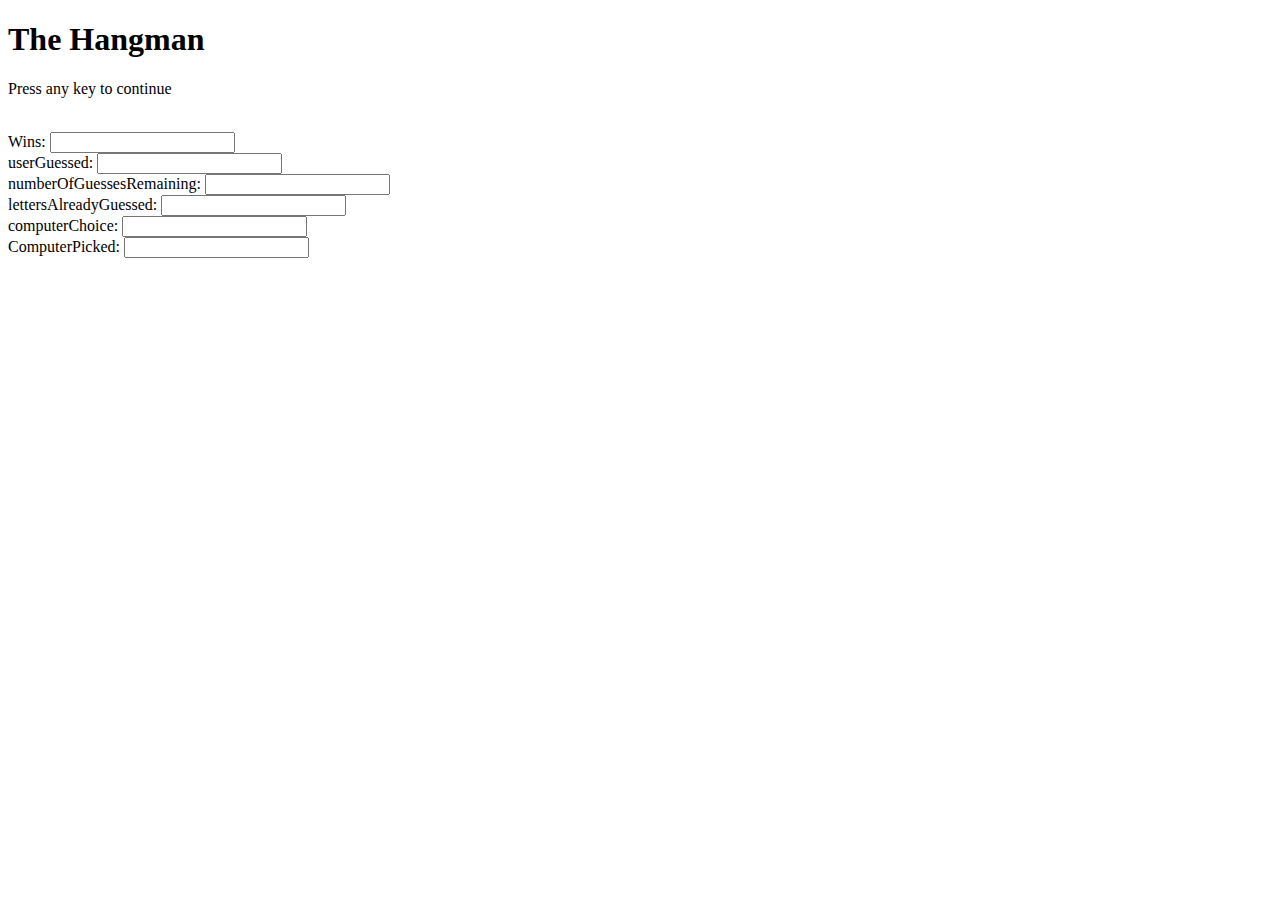
==== index.html @ 869b7219 "Initial changes" ====
<!DOCTYPE html>
<html>
<head>
    <title>The Hangman</title>
    <script src="assets/javascript/game.js"></script>
</head>
<body>
<div id="Hangman">

<h1>The Hangman</h1>
<p>Press any key to continue</p>


<br>
        Wins: <input type="text" id="wins" value=""><br>
        userGuessed: <input type="text" id="userGuessed" value=""><br>
        numberOfGuessesRemaining: <input type="text" id="numberOfGuessesRemaining" value=""><br>
        lettersAlreadyGuessed: <input type="text" id="lettersAlreadyGuessed" value=""><br>
        computerChoice: <input type="text" id="computerChoice" value=""><br>
        ComputerPicked: <input type="text" id="ComputerPicked" value=""><br>


</body>
</html>
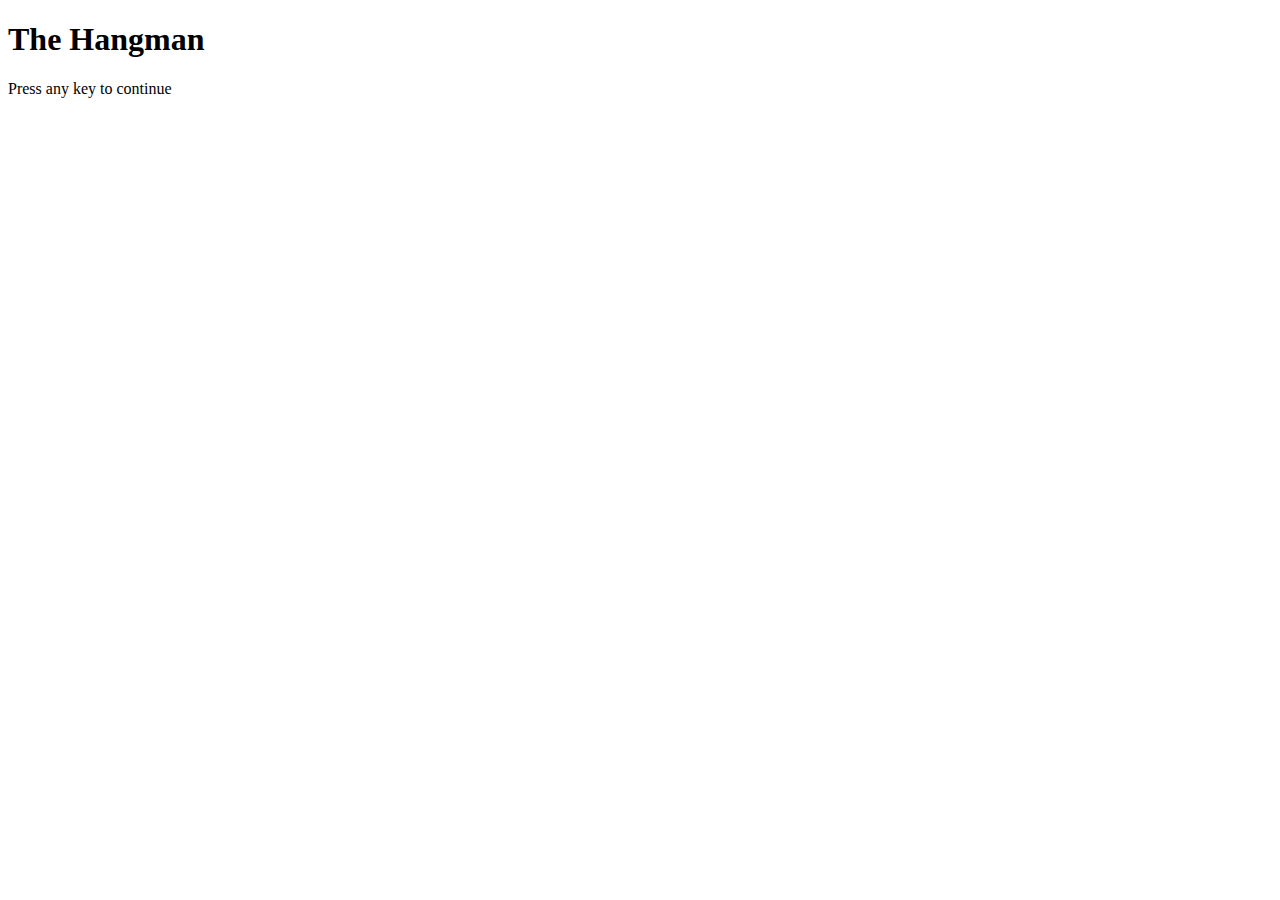
==== commit 7661416d: "Added html and game js after adding reset" ====
--- a/index.html
+++ b/index.html
@@ -10,15 +10,16 @@
 <h1>The Hangman</h1>
 <p>Press any key to continue</p>
 
-
-<br>
-        Wins: <input type="text" id="wins" value=""><br>
+ 
+       <!-- Wins: <input type="text" id="wins" value=""><br>
         userGuessed: <input type="text" id="userGuessed" value=""><br>
         numberOfGuessesRemaining: <input type="text" id="numberOfGuessesRemaining" value=""><br>
         lettersAlreadyGuessed: <input type="text" id="lettersAlreadyGuessed" value=""><br>
         computerChoice: <input type="text" id="computerChoice" value=""><br>
-        ComputerPicked: <input type="text" id="ComputerPicked" value=""><br>
+        ComputerPicked: <input type="text" id="ComputerPicked" value=""><br>-->
+
+
 
 
 </body>
-</html>+</html>
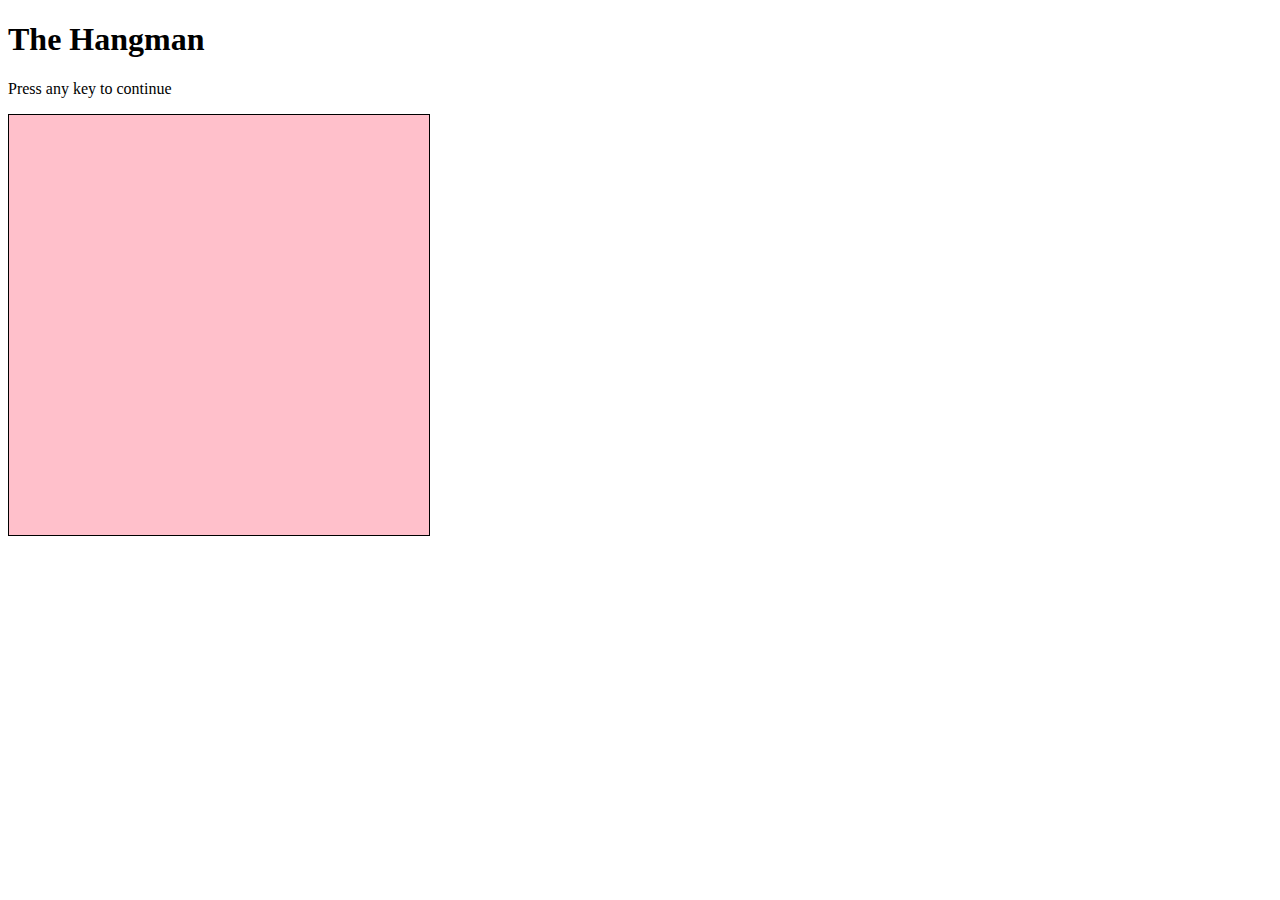
==== commit b3d2bc58: "Hangman drawing added" ====
--- a/index.html
+++ b/index.html
@@ -3,8 +3,9 @@
 <head>
     <title>The Hangman</title>
     <script src="assets/javascript/game.js"></script>
+    <link rel="stylesheet" type="text/css" href="assets/css/style.css">
 </head>
-<body>
+<body onload="addParts();">
 <div id="Hangman">
 
 <h1>The Hangman</h1>
@@ -18,8 +19,9 @@
         computerChoice: <input type="text" id="computerChoice" value=""><br>
         ComputerPicked: <input type="text" id="ComputerPicked" value=""><br>-->
 
+</div>
 
-
+<canvas id="hangmanDrawing" width="400" height="400"></canvas>
 
 </body>
 </html>
--- a/assets/css/style.css
+++ b/assets/css/style.css
@@ -0,0 +1,10 @@
+#hangmanDrawing{
+
+	background-color: pink;
+}
+
+canvas{
+
+	border: 1px solid black;
+	padding: 10px;
+}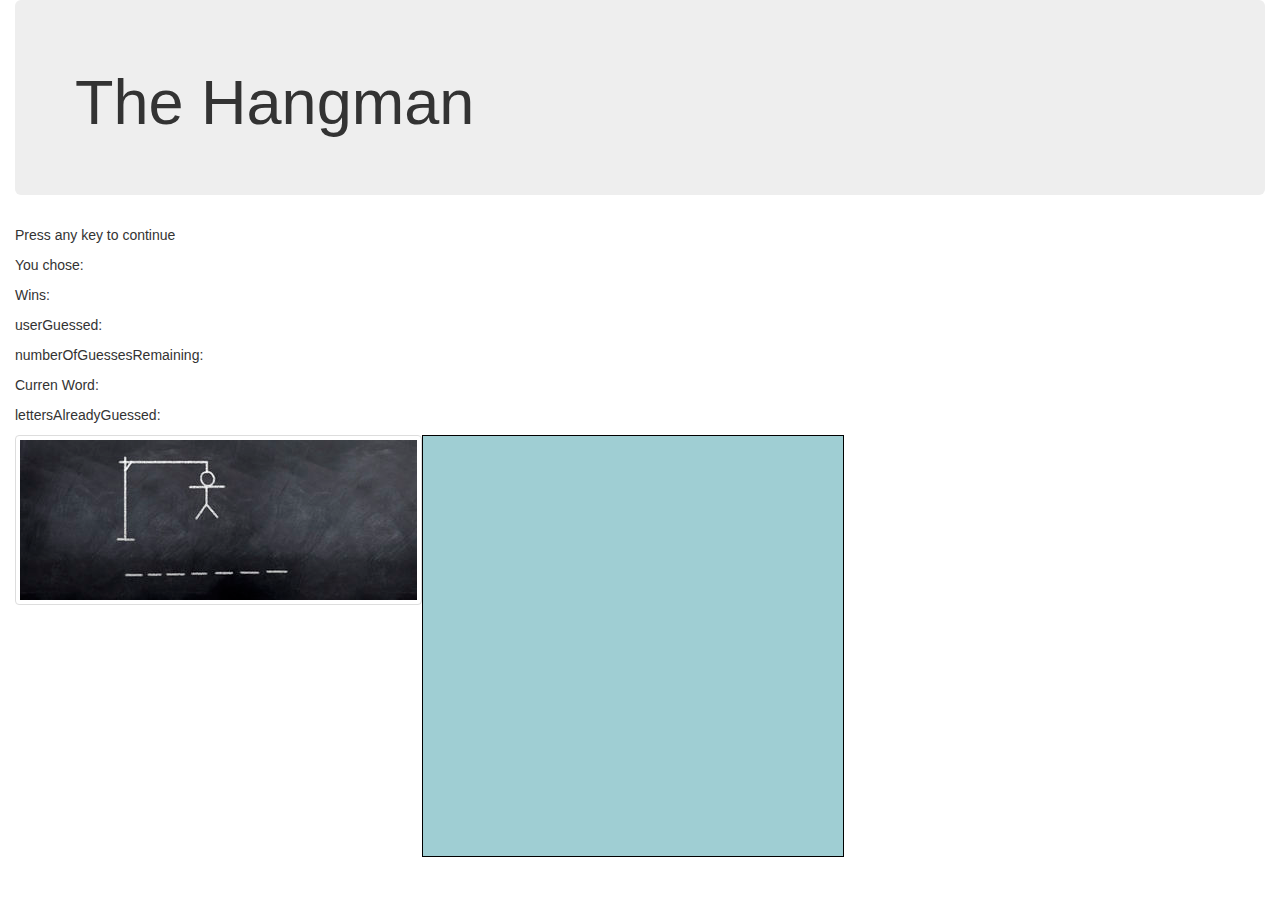
==== commit b2a25548: "Hangman changes for images and functions restructured" ====
--- a/index.html
+++ b/index.html
@@ -4,24 +4,34 @@
     <title>The Hangman</title>
     <script src="assets/javascript/game.js"></script>
     <link rel="stylesheet" type="text/css" href="assets/css/style.css">
+    <link rel="stylesheet" href="https://maxcdn.bootstrapcdn.com/bootstrap/3.3.6/css/bootstrap.min.css">
 </head>
-<body onload="addParts();">
+
+<body  onload="addParts();">
+
+<div class="container-fluid">
+<div class="jumbotron">
+<h1>The Hangman</h1>
+
+</div>
+<p>Press any key to continue</p>
 <div id="Hangman">
 
-<h1>The Hangman</h1>
-<p>Press any key to continue</p>
 
- 
-       <!-- Wins: <input type="text" id="wins" value=""><br>
-        userGuessed: <input type="text" id="userGuessed" value=""><br>
-        numberOfGuessesRemaining: <input type="text" id="numberOfGuessesRemaining" value=""><br>
-        lettersAlreadyGuessed: <input type="text" id="lettersAlreadyGuessed" value=""><br>
-        computerChoice: <input type="text" id="computerChoice" value=""><br>
-        ComputerPicked: <input type="text" id="ComputerPicked" value=""><br>-->
+
+		<p>You chose:</p>
+		<p>Wins:</p>
+        <p>userGuessed: </p>
+        <p>numberOfGuessesRemaining: </p>
+        <p>Curren Word: </p>
+        <p>lettersAlreadyGuessed:</p>
+       
+
 
 </div>
 
+<img src="assets/images/hangman.jpg" class="img-thumbnail pull-left img-responsive">
 <canvas id="hangmanDrawing" width="400" height="400"></canvas>
-
+</div>
 </body>
 </html>
--- a/assets/css/style.css
+++ b/assets/css/style.css
@@ -1,10 +1,18 @@
 #hangmanDrawing{
 
-	background-color: pink;
+	background-color: #9fced3;
+	
 }
 
 canvas{
 
 	border: 1px solid black;
 	padding: 10px;
+	background-image: url()
+}
+
+
+
+.text{
+	color: white;
 }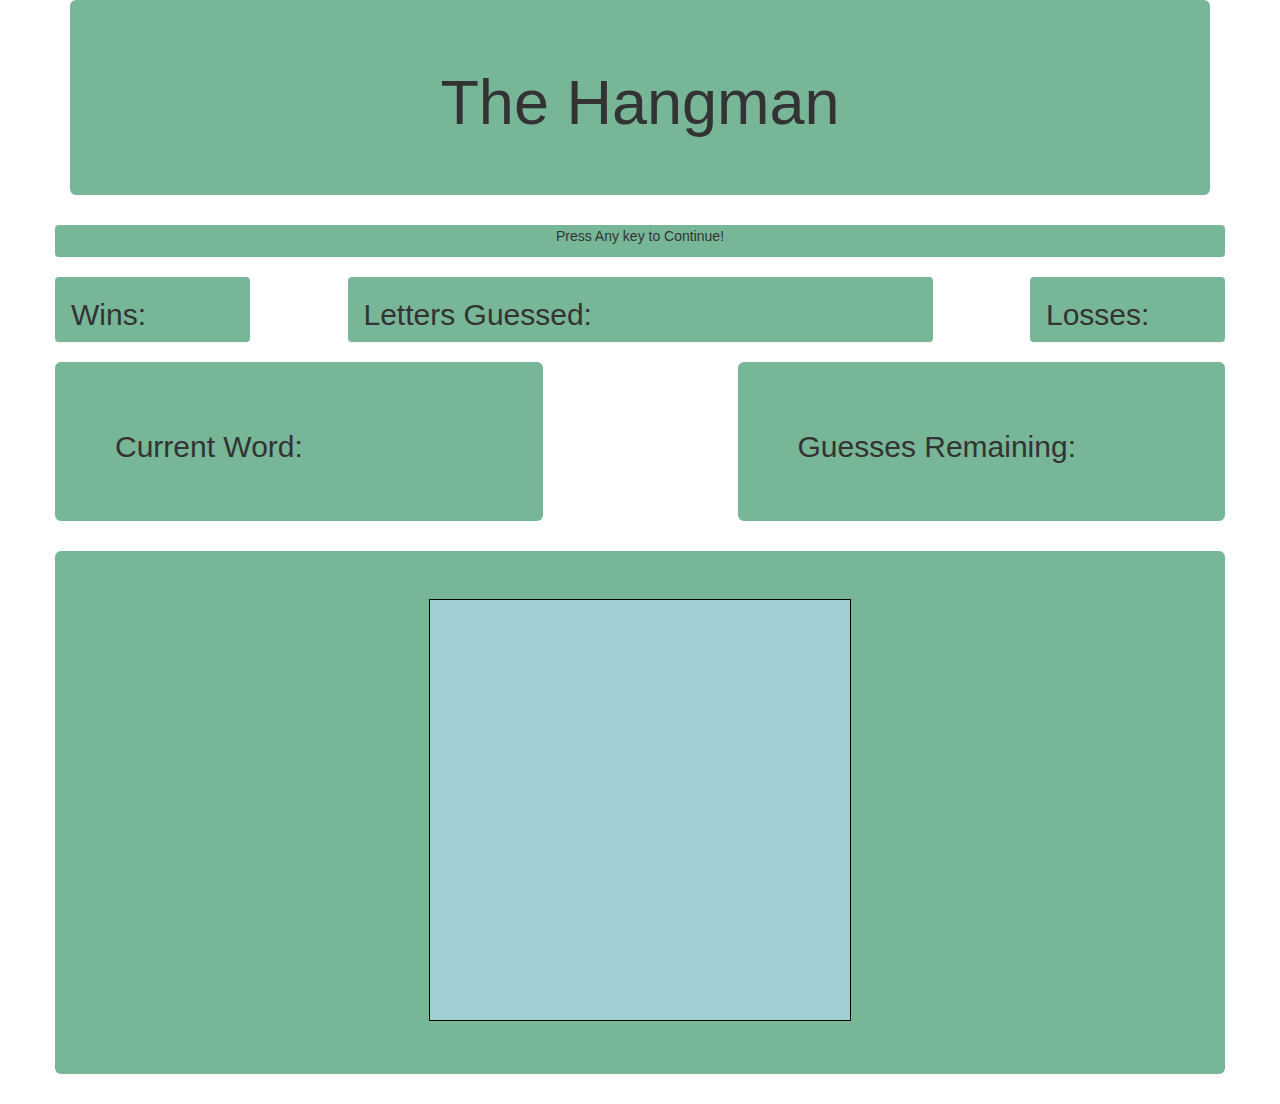
==== commit ec09e80a: "Hangman changes added" ====
--- a/index.html
+++ b/index.html
@@ -9,16 +9,54 @@
 
 <body  onload="addParts();">
 
-<div class="container-fluid">
-<div class="jumbotron">
-<h1>The Hangman</h1>
+<div class="container">
+    <div class="jumbotron text-center">
+        <h1> The Hangman </h1>
+    </div>
+<div class="row">
+      <div class="col-md-12 panel text-center">
+      <p class="myText">Press Any key to Continue!</p>
+      </div>
+</div>
+<div class="row">
+
+    <div class="col-md-2 panel" id="wins">
+                <h2>Wins:</h2>
+    </div>
+
+    <div class="col-md-6 col-md-offset-1 panel" id="letters_guessed">
+            <h2>Letters Guessed:</h2>
+    </div>
+
+    <div class="col-md-2 col-md-offset-1 panel" id="losses">
+        <h2>Losses:</h2>
+    </div>
 
 </div>
-<p>Press any key to continue</p>
-<div id="Hangman">
 
 
+<div class="row">
+    <div class="col-md-5 jumbotron" id="current_word">
+        <h2> Current Word: </h2>
+    </div>
+    <div class="col-md-5 jumbotron col-md-offset-2" id="numberOfGuessesRemaining">
+        <h2> Guesses Remaining: </h2>
+    </div>
+</div>
 
+<div class="row">
+    <div class="col-md-12 jumbotron text-center">
+        <canvas id="hangmanDrawing" width="400" height="400"></canvas>
+    </div>
+</div>
+</div>
+
+<!--
+<p>Press any key to continue</p>
+
+
+    <div id="Hangman">
+    
 		<p>You chose:</p>
 		<p>Wins:</p>
         <p>userGuessed: </p>
@@ -26,12 +64,11 @@
         <p>Curren Word: </p>
         <p>lettersAlreadyGuessed:</p>
        
+    </div>
 
-
-</div>
-
-<img src="assets/images/hangman.jpg" class="img-thumbnail pull-left img-responsive">
-<canvas id="hangmanDrawing" width="400" height="400"></canvas>
+    <div id="currentWord">
+        <p>Curren Word: </p>
+    </div>-->
 </div>
 </body>
 </html>
--- a/assets/css/style.css
+++ b/assets/css/style.css
@@ -13,6 +13,11 @@
 
 
 
-.text{
-	color: white;
+
+.jumbotron, .panel{
+	background-color: #78b698 !important;
+}
+
+.panel {
+	color: blue solid 5px!important;
 }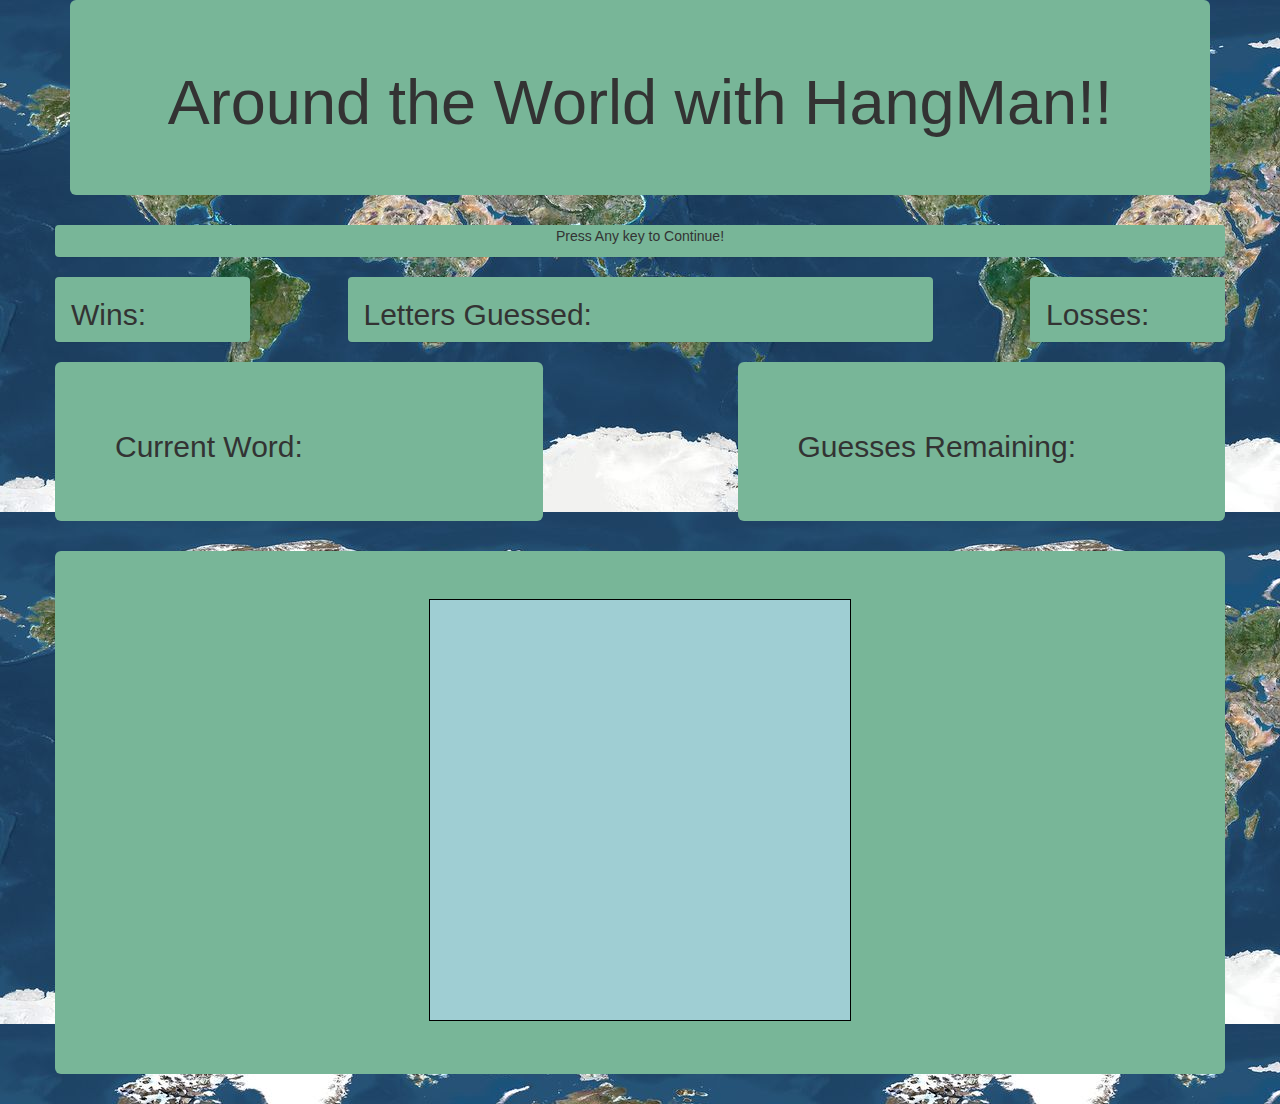
==== commit 62d9d07e: "Added Latest Hangman" ====
--- a/index.html
+++ b/index.html
@@ -11,7 +11,7 @@
 
 <div class="container">
     <div class="jumbotron text-center">
-        <h1> The Hangman </h1>
+        <h1> Around the World with HangMan!! </h1>
     </div>
 <div class="row">
       <div class="col-md-12 panel text-center">
--- a/assets/css/style.css
+++ b/assets/css/style.css
@@ -2,6 +2,11 @@
 
 	background-color: #9fced3;
 	
+}
+
+body{
+	background-image: url('../images/sea.jpg');
+	width: 100%;
 }
 
 canvas{
